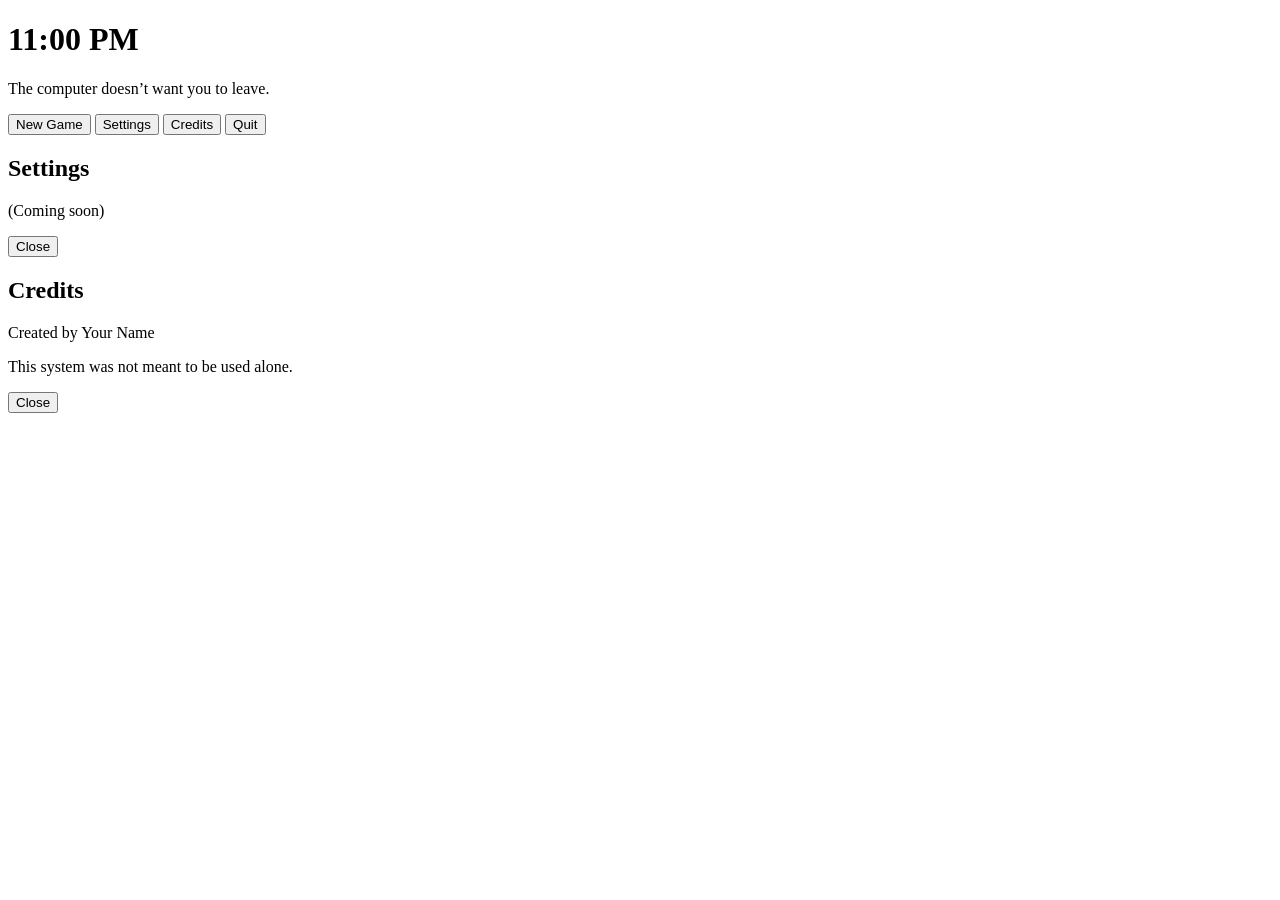
==== index.html @ 68ecf3dd "Desktop shell and functional terminal input" ====
<!DOCTYPE html>
<html lang="en">
<head>
  <meta charset="UTF-8" />
  <title>11:00 PM</title>
  <link rel="stylesheet" href="css/menu.css" />
</head>
<body>

  <div id="menu-container">
    <h1 class="game-title">11:00 PM</h1>
    <p class="tagline">The computer doesn’t want you to leave.</p>

    <div class="menu-buttons">
      <button id="newGameBtn">New Game</button>
      <button id="settingsBtn">Settings</button>
      <button id="creditsBtn">Credits</button>
      <button id="quitBtn">Quit</button>
    </div>
  </div>

  <!-- Settings Modal -->
  <div id="settingsModal" class="modal hidden">
    <div class="modal-content">
      <h2>Settings</h2>
      <p>(Coming soon)</p>
      <button class="closeModal">Close</button>
    </div>
  </div>

  <!-- Credits Modal -->
  <div id="creditsModal" class="modal hidden">
    <div class="modal-content">
      <h2>Credits</h2>
      <p>Created by Your Name</p>
      <p>This system was not meant to be used alone.</p>
      <button class="closeModal">Close</button>
    </div>
  </div>

  <script src="js/menu.js"></script>
</body>
</html>
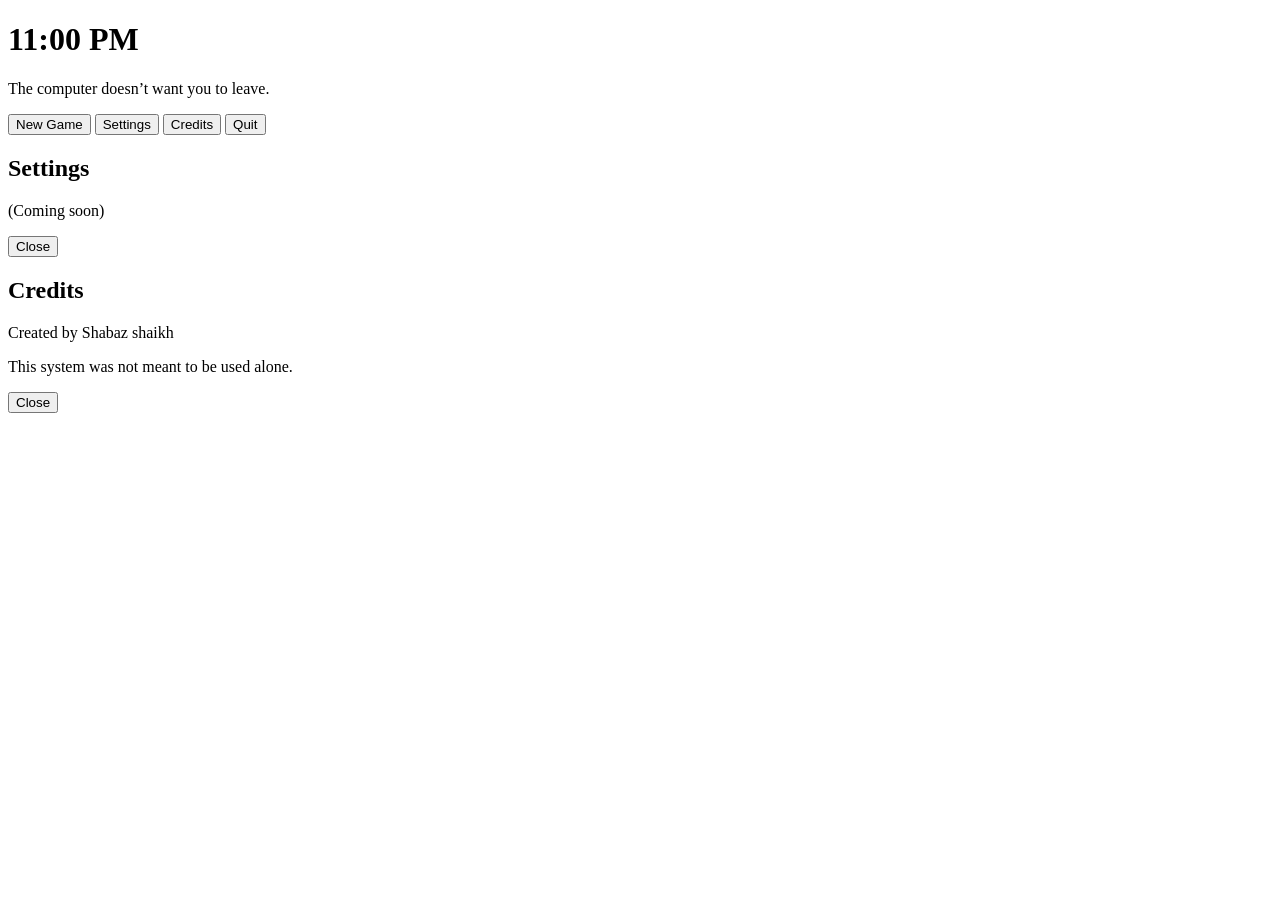
==== commit 7825b037: "final commit, game finished" ====
--- a/index.html
+++ b/index.html
@@ -32,11 +32,12 @@
   <div id="creditsModal" class="modal hidden">
     <div class="modal-content">
       <h2>Credits</h2>
-      <p>Created by Your Name</p>
+      <p>Created by Shabaz shaikh</p>
       <p>This system was not meant to be used alone.</p>
       <button class="closeModal">Close</button>
     </div>
   </div>
+  
 
   <script src="js/menu.js"></script>
 </body>
